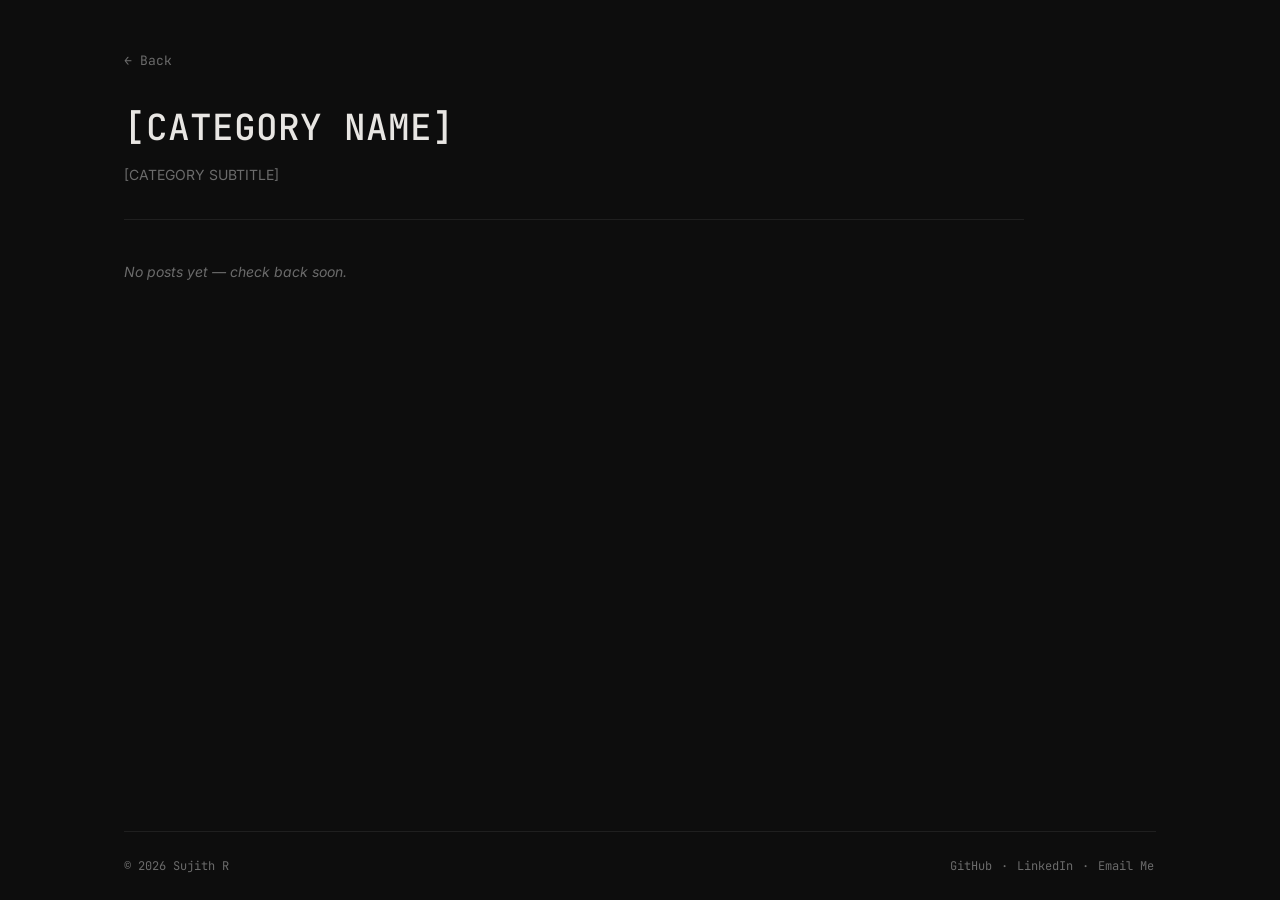
==== category-template/index.html @ 56a705d4 "Add category template, fix article overflow bug, style inline links" ====
<!--
  CATEGORY TEMPLATE — not linked from any page, not part of the live site nav.
  Use this when you want a whole new section (like Learnings or Galaxy),
  not just a new post inside an existing one.

  HOW TO ADD A NEW CATEGORY:
  1. Copy this whole "category-template" folder, rename it to a short
     lowercase slug that will become the URL, e.g.
     category-template/ -> projects/
  2. Fill in the placeholders below: [CATEGORY NAME], [CATEGORY SUBTITLE].
  3. Add posts to it exactly like the existing categories — copy
     /post-template/, fill it in, and add a <article class="post-item">
     entry here linking to it. See /post-template/ for that workflow.
  4. Add the new category to the home page nav (/index.html) — copy one
     of the <div class="tree-item"> blocks in the "$ nano hippocampus.txt"
     block, point its href at "/[category-slug]/", and give it a one-line
     muted sub-label in parentheses.
  5. Add "https://<your-domain>/[category-slug]/" as a new <url> entry
     in /sitemap.xml.
  6. Delete this comment block before publishing.
-->
<!DOCTYPE html>
<html lang="en">
<head>
<meta charset="UTF-8">
<meta name="viewport" content="width=device-width, initial-scale=1.0">
<title>[CATEGORY NAME] — Sujith R</title>
<meta name="description" content="[CATEGORY SUBTITLE]">
<link rel="icon" href="data:image/svg+xml;utf8,<svg xmlns='http://www.w3.org/2000/svg' viewBox='0 0 32 32'><rect width='32' height='32' rx='6' fill='%230d0d0d'/><text x='4' y='23' font-family='monospace' font-size='18' fill='%234ade80'>&gt;_</text></svg>">
<link rel="preconnect" href="https://fonts.googleapis.com">
<link rel="preconnect" href="https://fonts.gstatic.com" crossorigin>
<link href="https://fonts.googleapis.com/css2?family=JetBrains+Mono:wght@400;500&family=Inter:wght@400;500&display=swap" rel="stylesheet">
<link rel="stylesheet" href="/style.css">
</head>
<body>
<div class="shell">
  <main class="listing">
    <a class="back-link" href="/">&larr; Back</a>
    <h1 class="page-title">[CATEGORY NAME]</h1>
    <p class="page-subtitle">[CATEGORY SUBTITLE]</p>
    <hr class="rule">

    <!-- Add posts here as <article class="post-item"> blocks, grouped
         under a <h2 class="year-header">YYYY</h2>. See /post-template/ for
         the matching article page to link each post title to. Until you
         have a first post, leave the empty-state line below in place. -->
    <p class="empty-state">No posts yet — check back soon.</p>

    <!-- Example of a filled-in post entry — copy this block, delete the
         empty-state line above, once you have a real post to link:
    <h2 class="year-header">2026</h2>
    <div class="post-list">
      <article class="post-item">
        <div class="post-item-row">
          <a class="post-title" href="/[category-slug]/[post-slug]/">[Post Title]</a>
          <span class="post-date">[Mon DD, YYYY]</span>
        </div>
        <p class="post-desc">[One-line description or tag.]</p>
      </article>
    </div>
    -->
  </main>

  <footer class="site-footer">
    <span>&copy; 2026 Sujith R</span>
    <span class="footer-links">
      <a href="https://github.com/elitego001-maker" target="_blank" rel="noopener">GitHub</a> ·
      <a href="https://www.linkedin.com/in/sujith-r-2164b0247" target="_blank" rel="noopener">LinkedIn</a> ·
      <a href="mailto:jerinsujith23@gmail.com">Email Me</a>
    </span>
  </footer>
</div>
</body>
</html>
---- style.css ----
/* ============================================================
   Design tokens
   ============================================================ */
:root {
  --bg: #0d0d0d;
  --surface: #111111;
  --text: #e8e6e3;
  --text-prose: #d1cfc9;
  --text-about: #b0aea9;
  --muted: #6b6b6b;
  --accent: #4ade80;
  --border: #1f1f1f;
  --code-bg: #161616;
  --inline-code-bg: #1a1a1a;

  --font-mono: 'JetBrains Mono', ui-monospace, SFMono-Regular, Menlo, Consolas, monospace;
  --font-body: 'Inter', -apple-system, BlinkMacSystemFont, 'Segoe UI', sans-serif;

  --measure-article: 680px;
  --measure-listing: 900px;
}

/* ============================================================
   Reset & base
   ============================================================ */
* {
  box-sizing: border-box;
}

html {
  color-scheme: dark;
}

body {
  margin: 0;
  background: var(--bg);
  color: var(--text);
  font-family: var(--font-body);
  font-size: 14px;
  line-height: 1.7;
  -webkit-font-smoothing: antialiased;
}

a {
  color: inherit;
}

img {
  max-width: 100%;
  height: auto;
}

.shell {
  max-width: 1080px;
  margin: 0 auto;
  padding: 48px 24px 0;
  min-height: 100vh;
  display: flex;
  flex-direction: column;
}

.shell main {
  flex: 1;
  width: 100%;
  min-width: 0;
}

/* ============================================================
   Prompt line (terminal style headers used across pages)
   ============================================================ */
.prompt {
  font-family: var(--font-mono);
  font-size: 13px;
  color: var(--accent);
  margin: 0 0 20px;
}

/* ============================================================
   Home page — two column grid
   ============================================================ */
.home-grid {
  display: grid;
  grid-template-columns: 1fr 1fr;
  gap: 64px;
  padding-bottom: 64px;
}

.nav-block .filetree {
  font-family: var(--font-mono);
}

.tree-item {
  margin: 0 0 22px 24px;
}

.tree-link {
  display: inline-block;
  font-size: 16px;
  color: var(--text);
  text-decoration: none;
}

.tree-link:hover {
  text-decoration: underline;
  text-decoration-color: var(--accent);
}

.tree-sub {
  margin: 4px 0 0 24px;
  font-size: 12px;
  color: var(--muted);
  cursor: default;
}

.about-block h1 {
  font-family: var(--font-mono);
  font-size: 16px;
  font-weight: 500;
  color: var(--text);
  margin: 0 0 16px;
}

.about-block p {
  color: var(--text-about);
  font-size: 14px;
  line-height: 1.7;
  max-width: 440px;
  margin: 0;
}

/* ============================================================
   Footer
   ============================================================ */
.site-footer {
  border-top: 1px solid var(--border);
  padding: 24px 0;
  margin-top: auto;
  display: flex;
  justify-content: space-between;
  align-items: center;
  flex-wrap: wrap;
  gap: 12px;
  font-family: var(--font-mono);
  font-size: 12px;
  color: var(--muted);
}

.site-footer a {
  color: var(--muted);
  text-decoration: none;
}

.site-footer a:hover {
  text-decoration: underline;
  color: var(--text);
}

.footer-links a {
  margin: 0 2px;
}

/* ============================================================
   Listing pages
   ============================================================ */
.listing {
  max-width: var(--measure-listing);
}

.back-link {
  display: inline-block;
  font-family: var(--font-mono);
  font-size: 13px;
  color: var(--muted);
  text-decoration: none;
  margin-bottom: 32px;
}

.back-link:hover {
  text-decoration: underline;
}

.page-title {
  font-family: var(--font-mono);
  font-size: 36px;
  font-weight: 500;
  color: var(--text);
  line-height: 1.3;
  margin: 0 0 12px;
}

.page-subtitle {
  font-family: var(--font-body);
  font-size: 14px;
  color: var(--muted);
  margin: 0 0 32px;
}

.rule {
  border: none;
  border-top: 1px solid var(--border);
  margin: 32px 0;
}

.year-header {
  font-family: var(--font-mono);
  font-size: 13px;
  color: var(--muted);
  margin: 0 0 20px;
}

.post-list {
  margin: 0 0 40px;
}

.post-item {
  padding: 18px 0;
  border-bottom: 1px solid var(--border);
}

.post-item:last-child {
  border-bottom: none;
}

.post-item-row {
  display: flex;
  justify-content: space-between;
  align-items: baseline;
  gap: 24px;
}

.post-title {
  font-family: var(--font-mono);
  font-size: 16px;
  color: var(--text);
  text-decoration: none;
}

.post-title:hover {
  color: var(--accent);
  text-decoration: underline;
}

.post-date {
  font-family: var(--font-mono);
  font-size: 12px;
  color: var(--muted);
  white-space: nowrap;
}

.post-desc {
  margin: 8px 0 0;
  font-size: 13px;
  color: var(--muted);
  max-width: 640px;
}

.empty-state {
  padding: 8px 0 32px;
  color: var(--muted);
  font-style: italic;
  font-size: 14px;
}

/* ============================================================
   Article page
   ============================================================ */
.article-shell {
  max-width: var(--measure-article);
  margin: 0 auto;
}

.article-nav-top {
  display: flex;
  justify-content: space-between;
  align-items: center;
  margin-bottom: 28px;
}

.article-nav-top a {
  font-family: var(--font-mono);
  font-size: 13px;
  color: var(--muted);
  text-decoration: none;
}

.article-nav-top a:hover {
  text-decoration: underline;
  color: var(--text);
}

.article-meta {
  font-family: var(--font-mono);
  font-size: 12px;
  color: var(--muted);
  margin: 0 0 20px;
}

.article-title {
  font-family: var(--font-mono);
  font-size: 36px;
  font-weight: 500;
  color: var(--text);
  line-height: 1.3;
  margin: 0 0 20px;
}

.article-desc {
  font-family: var(--font-body);
  font-size: 15px;
  color: var(--text-about);
  font-style: italic;
  line-height: 1.7;
  margin: 0 0 40px;
  padding-bottom: 40px;
  border-bottom: 1px solid var(--border);
}

.article-body {
  font-family: var(--font-body);
  font-size: 16px;
  line-height: 1.75;
  color: var(--text-prose);
}

.article-body h2,
.article-body h3 {
  font-family: var(--font-mono);
  color: var(--text);
  line-height: 1.3;
  margin: 48px 0 16px;
  padding-bottom: 10px;
  border-bottom: 1px solid var(--border);
}

.article-body h2 {
  font-size: 22px;
}

.article-body h3 {
  font-size: 18px;
}

.contents-box {
  margin: 0 0 44px;
  padding: 20px 24px;
  border: 1px solid var(--border);
  border-radius: 4px;
  background: var(--surface);
}

.contents-box .prompt {
  margin: 0 0 14px;
}

.contents-list {
  list-style: none;
  margin: 0;
  padding: 0;
}

.contents-list li {
  margin: 0 0 8px;
  font-family: var(--font-mono);
  font-size: 14px;
}

.contents-list li:last-child {
  margin-bottom: 0;
}

.contents-list a {
  color: var(--text);
  text-decoration: none;
}

.contents-list a:hover {
  color: var(--accent);
  text-decoration: underline;
}

.contents-list .chapter-num {
  color: var(--muted);
  margin-right: 6px;
}

.chapter-marker {
  font-family: var(--font-mono);
  font-size: 22px;
  margin: 64px 0 20px;
  line-height: 1.3;
  scroll-margin-top: 24px;
}

.chapter-marker .chapter-label {
  color: var(--accent);
}

.chapter-marker .chapter-title {
  color: var(--text);
}

.article-body p {
  margin: 0 0 20px;
}

.article-body ul,
.article-body ol {
  margin: 0 0 20px;
  padding-left: 24px;
}

.article-body li {
  margin: 0 0 8px;
}

.article-body blockquote {
  margin: 24px 0;
  padding: 4px 20px;
  border-left: 3px solid var(--accent);
  color: var(--muted);
}

.article-body a {
  color: var(--accent);
  text-decoration: underline;
  text-underline-offset: 2px;
}

.article-body a:hover {
  color: var(--text);
}

.article-body code {
  font-family: var(--font-mono);
  font-size: 0.9em;
  color: var(--accent);
  background: var(--inline-code-bg);
  padding: 2px 6px;
  border-radius: 4px;
}

.code-block {
  position: relative;
  background: var(--code-bg);
  border: 1px solid var(--border);
  border-radius: 4px;
  margin: 24px 0;
  overflow-x: auto;
}

.code-block .code-lang {
  position: absolute;
  top: 8px;
  right: 12px;
  font-family: var(--font-mono);
  font-size: 11px;
  color: var(--muted);
}

.code-block pre {
  margin: 0;
  padding: 18px 16px;
  font-family: var(--font-mono);
  font-size: 13px;
  line-height: 1.6;
  color: var(--text-prose);
}

.code-block pre code {
  background: none;
  color: inherit;
  padding: 0;
}

.article-image {
  margin: 32px 0;
}

.article-image img {
  display: block;
  width: 100%;
  border-radius: 4px;
}

.article-image figcaption {
  margin: 10px 0 0;
  font-size: 12px;
  color: var(--muted);
  text-align: center;
}

.article-nav {
  display: flex;
  justify-content: space-between;
  gap: 24px;
  padding: 24px 0;
  font-family: var(--font-mono);
  font-size: 14px;
}

.article-nav a {
  color: var(--text);
  text-decoration: none;
}

.article-nav a:hover {
  text-decoration: underline;
  color: var(--accent);
}

.article-nav .next {
  text-align: right;
}

/* ============================================================
   Responsive
   ============================================================ */
@media (max-width: 768px) {
  .shell {
    padding: 32px 20px 0;
  }

  .home-grid {
    grid-template-columns: 1fr;
    gap: 40px;
  }

  .page-title,
  .article-title {
    font-size: 28px;
  }

  .site-footer {
    flex-direction: column;
    align-items: flex-start;
  }

  .post-item-row {
    flex-direction: column;
    gap: 4px;
  }
}

@media (prefers-reduced-motion: reduce) {
  * {
    scroll-behavior: auto !important;
  }
}
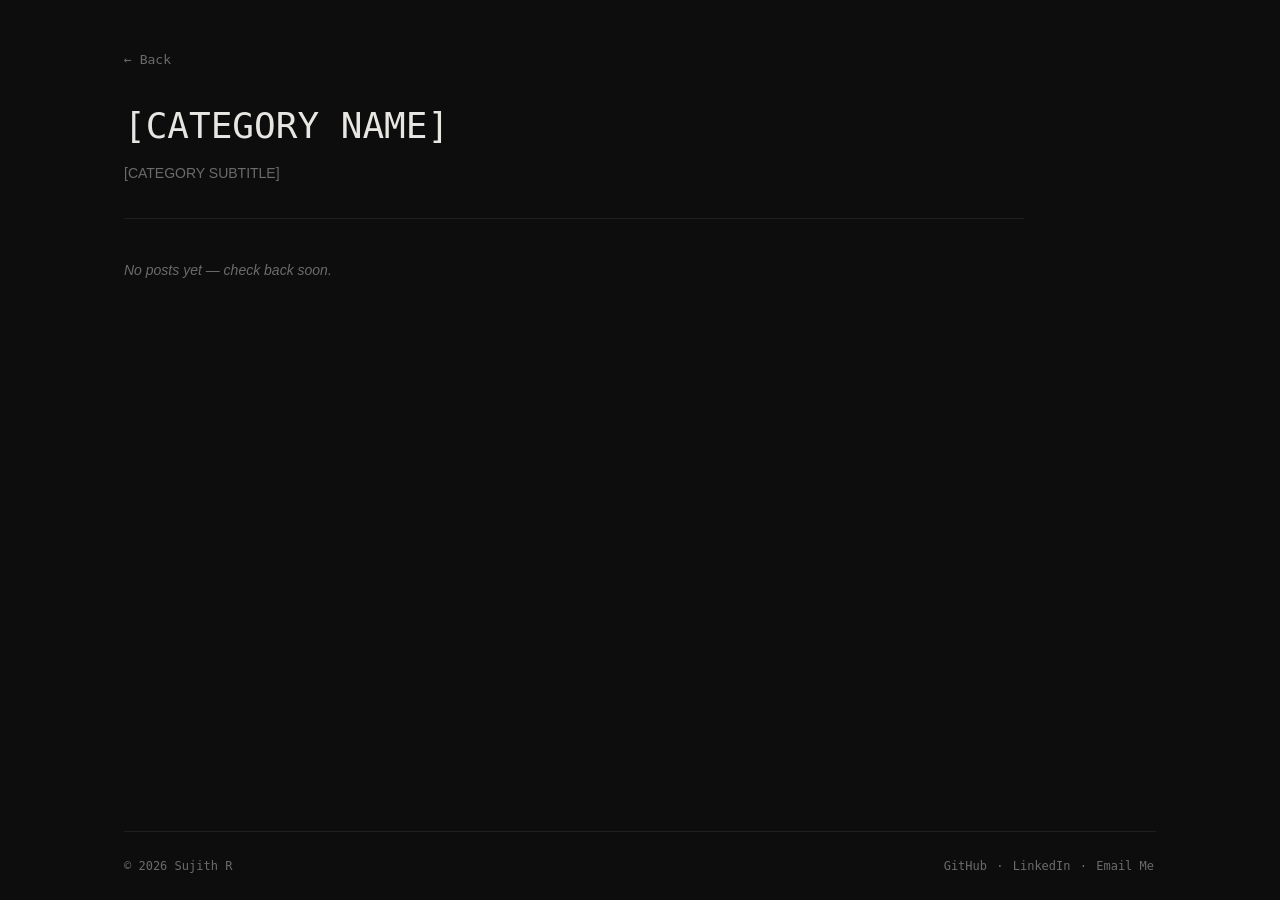
==== commit dca71748: "Add strict Content-Security-Policy to all pages; remove inline style" ====
--- a/category-template/index.html
+++ b/category-template/index.html
@@ -24,6 +24,7 @@
 <head>
 <meta charset="UTF-8">
 <meta name="viewport" content="width=device-width, initial-scale=1.0">
+<meta http-equiv="Content-Security-Policy" content="default-src 'self'; style-src 'self' https://fonts.googleapis.com; font-src https://fonts.gstatic.com; img-src 'self' data:; object-src 'none'; base-uri 'self';">
 <title>[CATEGORY NAME] — Sujith R</title>
 <meta name="description" content="[CATEGORY SUBTITLE]">
 <link rel="icon" href="data:image/svg+xml;utf8,<svg xmlns='http://www.w3.org/2000/svg' viewBox='0 0 32 32'><rect width='32' height='32' rx='6' fill='%230d0d0d'/><text x='4' y='23' font-family='monospace' font-size='18' fill='%234ade80'>&gt;_</text></svg>">
--- a/style.css
+++ b/style.css
@@ -261,6 +261,15 @@
   font-size: 14px;
 }
 
+.accent-link {
+  color: var(--accent);
+  text-decoration: none;
+}
+
+.accent-link:hover {
+  text-decoration: underline;
+}
+
 /* ============================================================
    Article page
    ============================================================ */
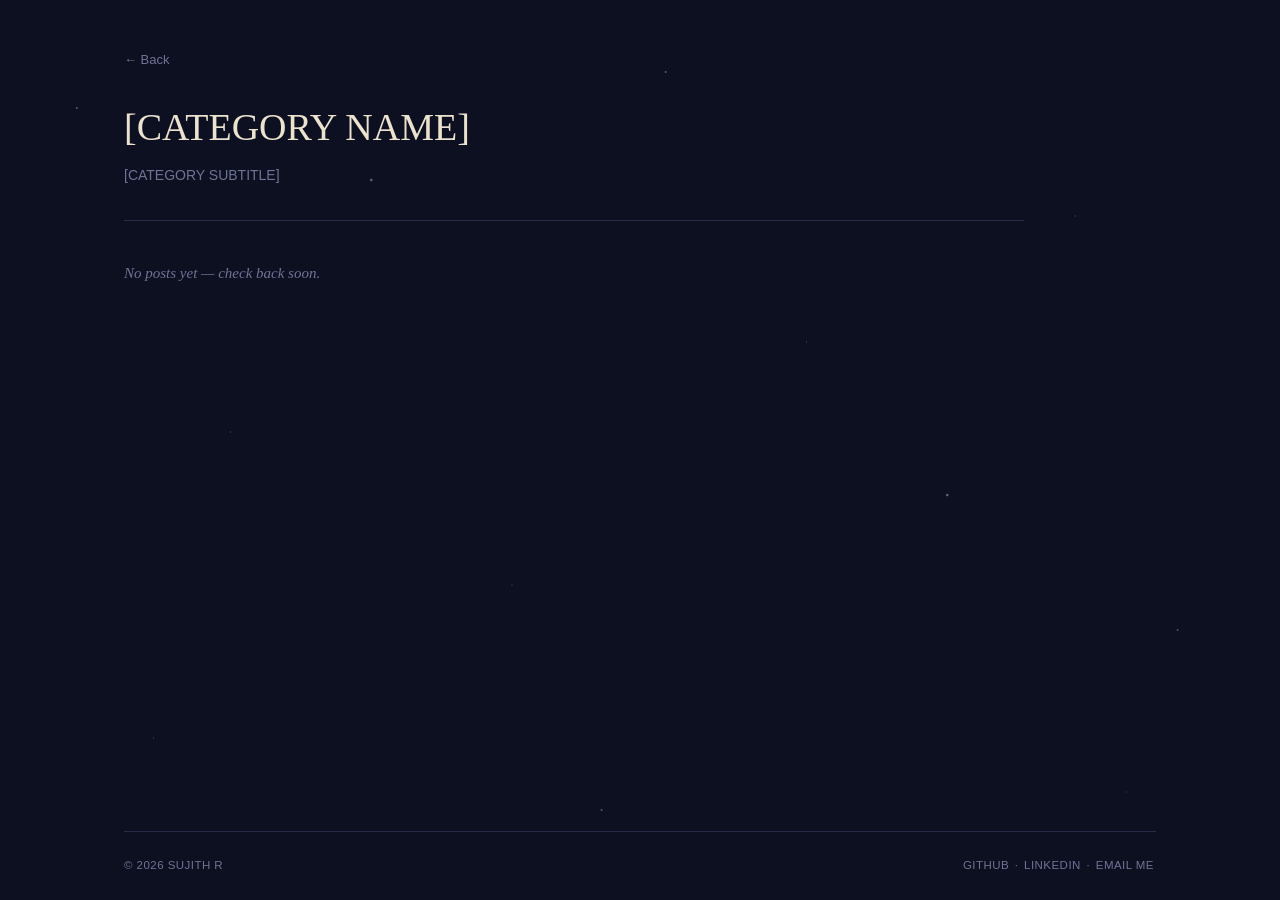
==== commit e5618e8c: "Reskin site with Star Chart theme: EB Garamond/Work Sans, indigo palette, starfield" ====
--- a/category-template/index.html
+++ b/category-template/index.html
@@ -12,8 +12,8 @@
      /post-template/, fill it in, and add a <article class="post-item">
      entry here linking to it. See /post-template/ for that workflow.
   4. Add the new category to the home page nav (/index.html) — copy one
-     of the <div class="tree-item"> blocks in the "$ nano hippocampus.txt"
-     block, point its href at "/[category-slug]/", and give it a one-line
+     of the <div class="tree-item"> blocks under the "Charted regions"
+     label, point its href at "/[category-slug]/", and give it a one-line
      muted sub-label in parentheses.
   5. Add "https://<your-domain>/[category-slug]/" as a new <url> entry
      in /sitemap.xml.
@@ -27,10 +27,10 @@
 <meta http-equiv="Content-Security-Policy" content="default-src 'self'; style-src 'self' https://fonts.googleapis.com; font-src https://fonts.gstatic.com; img-src 'self' data:; object-src 'none'; base-uri 'self';">
 <title>[CATEGORY NAME] — Sujith R</title>
 <meta name="description" content="[CATEGORY SUBTITLE]">
-<link rel="icon" href="data:image/svg+xml;utf8,<svg xmlns='http://www.w3.org/2000/svg' viewBox='0 0 32 32'><rect width='32' height='32' rx='6' fill='%230d0d0d'/><text x='4' y='23' font-family='monospace' font-size='18' fill='%234ade80'>&gt;_</text></svg>">
+<link rel="icon" href="data:image/svg+xml;utf8,<svg xmlns='http://www.w3.org/2000/svg' viewBox='0 0 32 32'><rect width='32' height='32' rx='6' fill='%230d1020'/><text x='6' y='23' font-size='19' fill='%23d4af6a'>&#9733;</text></svg>">
 <link rel="preconnect" href="https://fonts.googleapis.com">
 <link rel="preconnect" href="https://fonts.gstatic.com" crossorigin>
-<link href="https://fonts.googleapis.com/css2?family=JetBrains+Mono:wght@400;500&family=Inter:wght@400;500&display=swap" rel="stylesheet">
+<link href="https://fonts.googleapis.com/css2?family=JetBrains+Mono:wght@400;500&family=EB+Garamond:ital,wght@0,400;0,500;0,600;1,400;1,500;1,600&family=Work+Sans:wght@400;500;600&display=swap" rel="stylesheet">
 <link rel="stylesheet" href="/style.css">
 </head>
 <body>
--- a/style.css
+++ b/style.css
@@ -1,20 +1,21 @@
 /* ============================================================
-   Design tokens
+   Design tokens — Star Chart
    ============================================================ */
 :root {
-  --bg: #0d0d0d;
-  --surface: #111111;
-  --text: #e8e6e3;
-  --text-prose: #d1cfc9;
-  --text-about: #b0aea9;
-  --muted: #6b6b6b;
-  --accent: #4ade80;
-  --border: #1f1f1f;
-  --code-bg: #161616;
-  --inline-code-bg: #1a1a1a;
+  --bg: #0d1020;
+  --surface: #141833;
+  --text: #ece3cf;
+  --text-prose: #cfc9b8;
+  --text-about: #b7bbd6;
+  --muted: #6f7396;
+  --accent: #d4af6a;
+  --border: #262b4a;
+  --code-bg: #12172c;
+  --inline-code-bg: #1b2040;
 
   --font-mono: 'JetBrains Mono', ui-monospace, SFMono-Regular, Menlo, Consolas, monospace;
-  --font-body: 'Inter', -apple-system, BlinkMacSystemFont, 'Segoe UI', sans-serif;
+  --font-body: 'Work Sans', -apple-system, BlinkMacSystemFont, 'Segoe UI', sans-serif;
+  --font-display: 'EB Garamond', Georgia, 'Times New Roman', serif;
 
   --measure-article: 680px;
   --measure-listing: 900px;
@@ -33,12 +34,27 @@
 
 body {
   margin: 0;
-  background: var(--bg);
+  background-color: var(--bg);
   color: var(--text);
   font-family: var(--font-body);
   font-size: 14px;
   line-height: 1.7;
   -webkit-font-smoothing: antialiased;
+  background-image:
+    radial-gradient(1.4px 1.4px at 6% 12%, rgba(236,227,207,.55), transparent),
+    radial-gradient(1px 1px at 18% 48%, rgba(236,227,207,.35), transparent),
+    radial-gradient(1.8px 1.8px at 29% 20%, rgba(236,227,207,.6), transparent),
+    radial-gradient(1px 1px at 40% 65%, rgba(236,227,207,.3), transparent),
+    radial-gradient(1.4px 1.4px at 52% 8%, rgba(236,227,207,.5), transparent),
+    radial-gradient(1px 1px at 63% 38%, rgba(236,227,207,.35), transparent),
+    radial-gradient(1.8px 1.8px at 74% 55%, rgba(236,227,207,.6), transparent),
+    radial-gradient(1px 1px at 84% 24%, rgba(236,227,207,.35), transparent),
+    radial-gradient(1.4px 1.4px at 92% 70%, rgba(236,227,207,.45), transparent),
+    radial-gradient(1px 1px at 12% 82%, rgba(236,227,207,.3), transparent),
+    radial-gradient(1.6px 1.6px at 47% 90%, rgba(236,227,207,.4), transparent),
+    radial-gradient(1px 1px at 88% 88%, rgba(236,227,207,.3), transparent);
+  background-repeat: no-repeat;
+  background-attachment: fixed;
 }
 
 a {
@@ -66,11 +82,14 @@
 }
 
 /* ============================================================
-   Prompt line (terminal style headers used across pages)
+   Plate label (small tracked eyebrow used across pages)
    ============================================================ */
 .prompt {
-  font-family: var(--font-mono);
-  font-size: 13px;
+  font-family: var(--font-body);
+  font-size: 11px;
+  font-weight: 600;
+  letter-spacing: .1em;
+  text-transform: uppercase;
   color: var(--accent);
   margin: 0 0 20px;
 }
@@ -86,35 +105,65 @@
 }
 
 .nav-block .filetree {
-  font-family: var(--font-mono);
+  position: relative;
+  padding-left: 22px;
+}
+
+.nav-block .filetree::before {
+  content: '';
+  position: absolute;
+  left: 5px;
+  top: 6px;
+  bottom: 6px;
+  width: 1px;
+  background: var(--border);
 }
 
 .tree-item {
-  margin: 0 0 22px 24px;
+  position: relative;
+  margin: 0 0 24px;
+}
+
+.tree-item::before {
+  content: '';
+  position: absolute;
+  left: -22px;
+  top: 7px;
+  width: 7px;
+  height: 7px;
+  border-radius: 50%;
+  background: var(--accent);
+  box-shadow: 0 0 8px 2px rgba(212, 175, 106, .45);
 }
 
 .tree-link {
   display: inline-block;
-  font-size: 16px;
+  font-family: var(--font-display);
+  font-style: italic;
+  font-size: 20px;
   color: var(--text);
   text-decoration: none;
 }
 
 .tree-link:hover {
-  text-decoration: underline;
-  text-decoration-color: var(--accent);
+  color: var(--accent);
+  text-decoration: underline;
 }
 
 .tree-sub {
-  margin: 4px 0 0 24px;
-  font-size: 12px;
+  margin: 4px 0 0;
+  font-family: var(--font-body);
+  font-size: 11.5px;
+  letter-spacing: .05em;
+  text-transform: uppercase;
   color: var(--muted);
   cursor: default;
 }
 
 .about-block h1 {
-  font-family: var(--font-mono);
-  font-size: 16px;
+  font-family: var(--font-display);
+  font-style: italic;
+  font-size: 20px;
   font-weight: 500;
   color: var(--text);
   margin: 0 0 16px;
@@ -122,8 +171,9 @@
 
 .about-block p {
   color: var(--text-about);
+  font-family: var(--font-body);
   font-size: 14px;
-  line-height: 1.7;
+  line-height: 1.75;
   max-width: 440px;
   margin: 0;
 }
@@ -140,8 +190,10 @@
   align-items: center;
   flex-wrap: wrap;
   gap: 12px;
-  font-family: var(--font-mono);
-  font-size: 12px;
+  font-family: var(--font-body);
+  font-size: 11.5px;
+  letter-spacing: .04em;
+  text-transform: uppercase;
   color: var(--muted);
 }
 
@@ -152,7 +204,7 @@
 
 .site-footer a:hover {
   text-decoration: underline;
-  color: var(--text);
+  color: var(--accent);
 }
 
 .footer-links a {
@@ -167,32 +219,43 @@
 }
 
 .back-link {
+  display: inline-block;
+  font-family: var(--font-body);
+  font-size: 13px;
+  color: var(--muted);
+  text-decoration: none;
+  margin-bottom: 32px;
+}
+
+.back-link:hover {
+  color: var(--accent);
+  text-decoration: underline;
+}
+
+.page-title {
+  font-family: var(--font-display);
+  font-size: 38px;
+  font-weight: 500;
+  color: var(--text);
+  line-height: 1.3;
+  margin: 0 0 12px;
+}
+
+.page-subtitle {
+  font-family: var(--font-body);
+  font-size: 14px;
+  color: var(--muted);
+  margin: 0 0 32px;
+}
+
+.log-quote {
   display: inline-block;
   font-family: var(--font-mono);
   font-size: 13px;
   color: var(--muted);
-  text-decoration: none;
-  margin-bottom: 32px;
-}
-
-.back-link:hover {
-  text-decoration: underline;
-}
-
-.page-title {
-  font-family: var(--font-mono);
-  font-size: 36px;
-  font-weight: 500;
-  color: var(--text);
-  line-height: 1.3;
-  margin: 0 0 12px;
-}
-
-.page-subtitle {
-  font-family: var(--font-body);
-  font-size: 14px;
-  color: var(--muted);
-  margin: 0 0 32px;
+  background: var(--inline-code-bg);
+  padding: 4px 10px;
+  border-radius: 4px;
 }
 
 .rule {
@@ -202,9 +265,12 @@
 }
 
 .year-header {
-  font-family: var(--font-mono);
-  font-size: 13px;
-  color: var(--muted);
+  font-family: var(--font-body);
+  font-size: 11.5px;
+  letter-spacing: .1em;
+  text-transform: uppercase;
+  font-weight: 600;
+  color: var(--accent);
   margin: 0 0 20px;
 }
 
@@ -229,8 +295,9 @@
 }
 
 .post-title {
-  font-family: var(--font-mono);
-  font-size: 16px;
+  font-family: var(--font-display);
+  font-style: italic;
+  font-size: 18px;
   color: var(--text);
   text-decoration: none;
 }
@@ -249,6 +316,7 @@
 
 .post-desc {
   margin: 8px 0 0;
+  font-family: var(--font-body);
   font-size: 13px;
   color: var(--muted);
   max-width: 640px;
@@ -256,9 +324,10 @@
 
 .empty-state {
   padding: 8px 0 32px;
+  font-family: var(--font-display);
   color: var(--muted);
   font-style: italic;
-  font-size: 14px;
+  font-size: 15px;
 }
 
 .accent-link {
@@ -286,15 +355,17 @@
 }
 
 .article-nav-top a {
-  font-family: var(--font-mono);
-  font-size: 13px;
+  font-family: var(--font-body);
+  font-size: 12.5px;
+  letter-spacing: .05em;
+  text-transform: uppercase;
   color: var(--muted);
   text-decoration: none;
 }
 
 .article-nav-top a:hover {
   text-decoration: underline;
-  color: var(--text);
+  color: var(--accent);
 }
 
 .article-meta {
@@ -305,8 +376,8 @@
 }
 
 .article-title {
-  font-family: var(--font-mono);
-  font-size: 36px;
+  font-family: var(--font-display);
+  font-size: 38px;
   font-weight: 500;
   color: var(--text);
   line-height: 1.3;
@@ -314,8 +385,8 @@
 }
 
 .article-desc {
-  font-family: var(--font-body);
-  font-size: 15px;
+  font-family: var(--font-display);
+  font-size: 16px;
   color: var(--text-about);
   font-style: italic;
   line-height: 1.7;
@@ -333,7 +404,7 @@
 
 .article-body h2,
 .article-body h3 {
-  font-family: var(--font-mono);
+  font-family: var(--font-display);
   color: var(--text);
   line-height: 1.3;
   margin: 48px 0 16px;
@@ -342,11 +413,11 @@
 }
 
 .article-body h2 {
-  font-size: 22px;
+  font-size: 24px;
 }
 
 .article-body h3 {
-  font-size: 18px;
+  font-size: 19px;
 }
 
 .contents-box {
@@ -369,8 +440,8 @@
 
 .contents-list li {
   margin: 0 0 8px;
-  font-family: var(--font-mono);
-  font-size: 14px;
+  font-family: var(--font-body);
+  font-size: 14.5px;
 }
 
 .contents-list li:last-child {
@@ -393,18 +464,27 @@
 }
 
 .chapter-marker {
-  font-family: var(--font-mono);
-  font-size: 22px;
+  display: flex;
+  flex-wrap: wrap;
+  align-items: baseline;
+  column-gap: 10px;
   margin: 64px 0 20px;
-  line-height: 1.3;
   scroll-margin-top: 24px;
 }
 
 .chapter-marker .chapter-label {
+  font-family: var(--font-body);
+  font-size: 12.5px;
+  font-weight: 600;
+  letter-spacing: .08em;
+  text-transform: uppercase;
   color: var(--accent);
 }
 
 .chapter-marker .chapter-title {
+  font-family: var(--font-display);
+  font-style: italic;
+  font-size: 25px;
   color: var(--text);
 }
 
@@ -427,6 +507,9 @@
   padding: 4px 20px;
   border-left: 3px solid var(--accent);
   color: var(--muted);
+  font-family: var(--font-display);
+  font-style: italic;
+  font-size: 17px;
 }
 
 .article-body a {
@@ -493,6 +576,7 @@
 
 .article-image figcaption {
   margin: 10px 0 0;
+  font-family: var(--font-body);
   font-size: 12px;
   color: var(--muted);
   text-align: center;
@@ -503,8 +587,9 @@
   justify-content: space-between;
   gap: 24px;
   padding: 24px 0;
-  font-family: var(--font-mono);
-  font-size: 14px;
+  font-family: var(--font-body);
+  font-size: 13.5px;
+  letter-spacing: .03em;
 }
 
 .article-nav a {
@@ -536,7 +621,7 @@
 
   .page-title,
   .article-title {
-    font-size: 28px;
+    font-size: 30px;
   }
 
   .site-footer {
